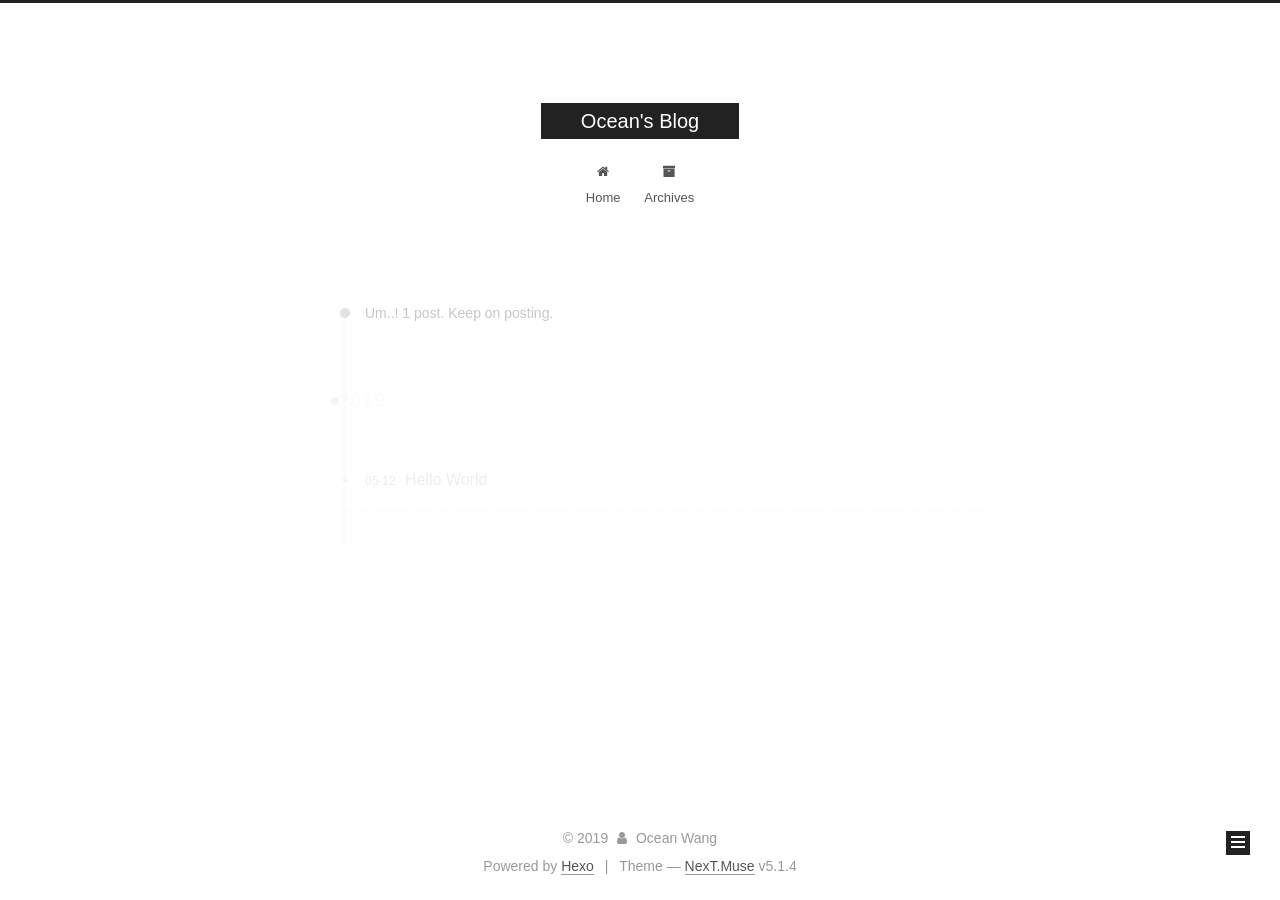
==== archives/index.html @ fd85ed71 "Site updated: 2019-05-12 21:31:26" ====
<!DOCTYPE html>



  


<html class="theme-next muse use-motion" lang>
<head><meta name="generator" content="Hexo 3.8.0">
  <meta charset="UTF-8">
<meta http-equiv="X-UA-Compatible" content="IE=edge">
<meta name="viewport" content="width=device-width, initial-scale=1, maximum-scale=1">
<meta name="theme-color" content="#222">









<meta http-equiv="Cache-Control" content="no-transform">
<meta http-equiv="Cache-Control" content="no-siteapp">
















  
  
  <link href="/lib/fancybox/source/jquery.fancybox.css?v=2.1.5" rel="stylesheet" type="text/css">







<link href="/lib/font-awesome/css/font-awesome.min.css?v=4.6.2" rel="stylesheet" type="text/css">

<link href="/css/main.css?v=5.1.4" rel="stylesheet" type="text/css">


  <link rel="apple-touch-icon" sizes="180x180" href="/images/apple-touch-icon-next.png?v=5.1.4">


  <link rel="icon" type="image/png" sizes="32x32" href="/images/favicon-32x32-next.png?v=5.1.4">


  <link rel="icon" type="image/png" sizes="16x16" href="/images/favicon-16x16-next.png?v=5.1.4">


  <link rel="mask-icon" href="/images/logo.svg?v=5.1.4" color="#222">





  <meta name="keywords" content="Hexo, NexT">










<meta property="og:type" content="website">
<meta property="og:title" content="Ocean&#39;s Blog">
<meta property="og:url" content="http://yoursite.com/archives/index.html">
<meta property="og:site_name" content="Ocean&#39;s Blog">
<meta property="og:locale" content="default">
<meta name="twitter:card" content="summary">
<meta name="twitter:title" content="Ocean&#39;s Blog">



<script type="text/javascript" id="hexo.configurations">
  var NexT = window.NexT || {};
  var CONFIG = {
    root: '/',
    scheme: 'Muse',
    version: '5.1.4',
    sidebar: {"position":"left","display":"post","offset":12,"b2t":false,"scrollpercent":false,"onmobile":false},
    fancybox: true,
    tabs: true,
    motion: {"enable":true,"async":false,"transition":{"post_block":"fadeIn","post_header":"slideDownIn","post_body":"slideDownIn","coll_header":"slideLeftIn","sidebar":"slideUpIn"}},
    duoshuo: {
      userId: '0',
      author: 'Author'
    },
    algolia: {
      applicationID: '',
      apiKey: '',
      indexName: '',
      hits: {"per_page":10},
      labels: {"input_placeholder":"Search for Posts","hits_empty":"We didn't find any results for the search: ${query}","hits_stats":"${hits} results found in ${time} ms"}
    }
  };
</script>



  <link rel="canonical" href="http://yoursite.com/archives/">





  <title>Archive | Ocean's Blog</title>
  








</head>

<body itemscope itemtype="http://schema.org/WebPage" lang="default">

  
  
    
  

  <div class="container sidebar-position-left page-archive">
    <div class="headband"></div>

    <header id="header" class="header" itemscope itemtype="http://schema.org/WPHeader">
      <div class="header-inner"><div class="site-brand-wrapper">
  <div class="site-meta ">
    

    <div class="custom-logo-site-title">
      <a href="/" class="brand" rel="start">
        <span class="logo-line-before"><i></i></span>
        <span class="site-title">Ocean's Blog</span>
        <span class="logo-line-after"><i></i></span>
      </a>
    </div>
      
        <p class="site-subtitle"></p>
      
  </div>

  <div class="site-nav-toggle">
    <button>
      <span class="btn-bar"></span>
      <span class="btn-bar"></span>
      <span class="btn-bar"></span>
    </button>
  </div>
</div>

<nav class="site-nav">
  

  
    <ul id="menu" class="menu">
      
        
        <li class="menu-item menu-item-home">
          <a href="/" rel="section">
            
              <i class="menu-item-icon fa fa-fw fa-home"></i> <br>
            
            Home
          </a>
        </li>
      
        
        <li class="menu-item menu-item-archives">
          <a href="/archives/" rel="section">
            
              <i class="menu-item-icon fa fa-fw fa-archive"></i> <br>
            
            Archives
          </a>
        </li>
      

      
    </ul>
  

  
</nav>



 </div>
    </header>

    <main id="main" class="main">
      <div class="main-inner">
        <div class="content-wrap">
          <div id="content" class="content">
            

  
  
  
  <div class="post-block archive">
    <div id="posts" class="posts-collapse">
      <span class="archive-move-on"></span>

      <span class="archive-page-counter">
        
        
        
          
        
        Um..! 1 post. Keep on posting.
      </span>

      

        
        
        

        
          
          <div class="collection-title">
            <h1 class="archive-year" id="archive-year-2019">2019</h1>
          </div>
        
        

        

  <article class="post post-type-normal" itemscope itemtype="http://schema.org/Article">
    <header class="post-header">

      <h2 class="post-title">
        
            <a class="post-title-link" href="/2019/05/12/hello-world/" itemprop="url">
              
                <span itemprop="name">Hello World</span>
              
            </a>
        
      </h2>

      <div class="post-meta">
        <time class="post-time" itemprop="dateCreated" datetime="2019-05-12T21:10:16+08:00" content="2019-05-12">
          05-12
        </time>
      </div>

    </header>
  </article>



      

    </div>
  </div>
  
  
  

  



          </div>
          


          

        </div>
        
          
  
  <div class="sidebar-toggle">
    <div class="sidebar-toggle-line-wrap">
      <span class="sidebar-toggle-line sidebar-toggle-line-first"></span>
      <span class="sidebar-toggle-line sidebar-toggle-line-middle"></span>
      <span class="sidebar-toggle-line sidebar-toggle-line-last"></span>
    </div>
  </div>

  <aside id="sidebar" class="sidebar">
    
    <div class="sidebar-inner">

      

      

      <section class="site-overview-wrap sidebar-panel sidebar-panel-active">
        <div class="site-overview">
          <div class="site-author motion-element" itemprop="author" itemscope itemtype="http://schema.org/Person">
            
              <p class="site-author-name" itemprop="name">Ocean Wang</p>
              <p class="site-description motion-element" itemprop="description"></p>
          </div>

          <nav class="site-state motion-element">

            
              <div class="site-state-item site-state-posts">
              
                <a href="/archives/">
              
                  <span class="site-state-item-count">1</span>
                  <span class="site-state-item-name">posts</span>
                </a>
              </div>
            

            

            

          </nav>

          

          

          
          

          
          

          

        </div>
      </section>

      

      

    </div>
  </aside>


        
      </div>
    </main>

    <footer id="footer" class="footer">
      <div class="footer-inner">
        <div class="copyright">&copy; <span itemprop="copyrightYear">2019</span>
  <span class="with-love">
    <i class="fa fa-user"></i>
  </span>
  <span class="author" itemprop="copyrightHolder">Ocean Wang</span>

  
</div>


  <div class="powered-by">Powered by <a class="theme-link" target="_blank" href="https://hexo.io">Hexo</a></div>



  <span class="post-meta-divider">|</span>



  <div class="theme-info">Theme &mdash; <a class="theme-link" target="_blank" href="https://github.com/iissnan/hexo-theme-next">NexT.Muse</a> v5.1.4</div>




        







        
      </div>
    </footer>

    
      <div class="back-to-top">
        <i class="fa fa-arrow-up"></i>
        
      </div>
    

    

  </div>

  

<script type="text/javascript">
  if (Object.prototype.toString.call(window.Promise) !== '[object Function]') {
    window.Promise = null;
  }
</script>









  












  
  
    <script type="text/javascript" src="/lib/jquery/index.js?v=2.1.3"></script>
  

  
  
    <script type="text/javascript" src="/lib/fastclick/lib/fastclick.min.js?v=1.0.6"></script>
  

  
  
    <script type="text/javascript" src="/lib/jquery_lazyload/jquery.lazyload.js?v=1.9.7"></script>
  

  
  
    <script type="text/javascript" src="/lib/velocity/velocity.min.js?v=1.2.1"></script>
  

  
  
    <script type="text/javascript" src="/lib/velocity/velocity.ui.min.js?v=1.2.1"></script>
  

  
  
    <script type="text/javascript" src="/lib/fancybox/source/jquery.fancybox.pack.js?v=2.1.5"></script>
  


  


  <script type="text/javascript" src="/js/src/utils.js?v=5.1.4"></script>

  <script type="text/javascript" src="/js/src/motion.js?v=5.1.4"></script>



  
  

  

  


  <script type="text/javascript" src="/js/src/bootstrap.js?v=5.1.4"></script>



  


  




	





  





  












  





  

  

  

  
  

  

  

  

</body>
</html>
---- css/main.css ----
/* normalize.css v3.0.2 | MIT License | git.io/normalize */
html {
  font-family: sans-serif; /* 1 */
  -ms-text-size-adjust: 100%; /* 2 */
  -webkit-text-size-adjust: 100%; /* 2 */
}
body {
  margin: 0;
}
article,
aside,
details,
figcaption,
figure,
footer,
header,
hgroup,
main,
menu,
nav,
section,
summary {
  display: block;
}
audio,
canvas,
progress,
video {
  display: inline-block; /* 1 */
  vertical-align: baseline; /* 2 */
}
audio:not([controls]) {
  display: none;
  height: 0;
}
[hidden],
template {
  display: none;
}
a {
  background-color: transparent;
}
a:active,
a:hover {
  outline: 0;
}
abbr[title] {
  border-bottom: 1px dotted;
}
b,
strong {
  font-weight: bold;
}
dfn {
  font-style: italic;
}
h1 {
  font-size: 2em;
  margin: 0.67em 0;
}
mark {
  background: #ff0;
  color: #000;
}
small {
  font-size: 80%;
}
sub,
sup {
  font-size: 75%;
  line-height: 0;
  position: relative;
  vertical-align: baseline;
}
sup {
  top: -0.5em;
}
sub {
  bottom: -0.25em;
}
img {
  border: 0;
}
svg:not(:root) {
  overflow: hidden;
}
figure {
  margin: 1em 40px;
}
hr {
  -moz-box-sizing: content-box;
  box-sizing: content-box;
  height: 0;
}
pre {
  overflow: auto;
}
code,
kbd,
pre,
samp {
  font-family: monospace, monospace;
  font-size: 1em;
}
button,
input,
optgroup,
select,
textarea {
  color: inherit; /* 1 */
  font: inherit; /* 2 */
  margin: 0; /* 3 */
}
button {
  overflow: visible;
}
button,
select {
  text-transform: none;
}
button,
html input[type="button"],
input[type="reset"],
input[type="submit"] {
  -webkit-appearance: button; /* 2 */
  cursor: pointer; /* 3 */
}
button[disabled],
html input[disabled] {
  cursor: default;
}
button::-moz-focus-inner,
input::-moz-focus-inner {
  border: 0;
  padding: 0;
}
input {
  line-height: normal;
}
input[type="checkbox"],
input[type="radio"] {
  box-sizing: border-box; /* 1 */
  padding: 0; /* 2 */
}
input[type="number"]::-webkit-inner-spin-button,
input[type="number"]::-webkit-outer-spin-button {
  height: auto;
}
input[type="search"] {
  -webkit-appearance: textfield; /* 1 */
  -moz-box-sizing: content-box;
  -webkit-box-sizing: content-box; /* 2 */
  box-sizing: content-box;
}
input[type="search"]::-webkit-search-cancel-button,
input[type="search"]::-webkit-search-decoration {
  -webkit-appearance: none;
}
fieldset {
  border: 1px solid #c0c0c0;
  margin: 0 2px;
  padding: 0.35em 0.625em 0.75em;
}
legend {
  border: 0; /* 1 */
  padding: 0; /* 2 */
}
textarea {
  overflow: auto;
}
optgroup {
  font-weight: bold;
}
table {
  border-collapse: collapse;
  border-spacing: 0;
}
td,
th {
  padding: 0;
}
::selection {
  background: #262a30;
  color: #fff;
}
body {
  position: relative;
  font-family: 'Lato', "PingFang SC", "Microsoft YaHei", sans-serif;
  font-size: 14px;
  line-height: 2;
  color: #555;
  background: #fff;
}
@media (max-width: 767px) {
  body {
    padding-right: 0 !important;
  }
}
@media (min-width: 768px) and (max-width: 991px) {
  body {
    padding-right: 0 !important;
  }
}
@media (min-width: 1600px) {
  body {
    font-size: 16px;
  }
}
h1,
h2,
h3,
h4,
h5,
h6 {
  margin: 0;
  padding: 0;
  font-weight: bold;
  line-height: 1.5;
  font-family: 'Lato', "PingFang SC", "Microsoft YaHei", sans-serif;
}
h2,
h3,
h4,
h5,
h6 {
  margin: 20px 0 15px;
}
h1 {
  font-size: 22px;
}
@media (max-width: 767px) {
  h1 {
    font-size: 18px;
  }
}
h2 {
  font-size: 20px;
}
@media (max-width: 767px) {
  h2 {
    font-size: 16px;
  }
}
h3 {
  font-size: 18px;
}
@media (max-width: 767px) {
  h3 {
    font-size: 14px;
  }
}
h4 {
  font-size: 16px;
}
@media (max-width: 767px) {
  h4 {
    font-size: 12px;
  }
}
h5 {
  font-size: 14px;
}
@media (max-width: 767px) {
  h5 {
    font-size: 10px;
  }
}
h6 {
  font-size: 12px;
}
@media (max-width: 767px) {
  h6 {
    font-size: 8px;
  }
}
p {
  margin: 0 0 20px 0;
}
a {
  color: #555;
  text-decoration: none;
  outline: none;
  border-bottom: 1px solid #999;
  word-wrap: break-word;
}
a:hover {
  color: #222;
  border-bottom-color: #222;
}
blockquote {
  margin: 0;
  padding: 0;
}
img {
  display: block;
  margin: auto;
  max-width: 100%;
  height: auto;
}
hr {
  margin: 40px 0;
  height: 3px;
  border: none;
  background-color: #ddd;
  background-image: repeating-linear-gradient(-45deg, #fff, #fff 4px, transparent 4px, transparent 8px);
}
blockquote {
  padding: 0 15px;
  color: #666;
  border-left: 4px solid #ddd;
}
blockquote cite::before {
  content: "-";
  padding: 0 5px;
}
dt {
  font-weight: 700;
}
dd {
  margin: 0;
  padding: 0;
}
kbd {
  border: 1px solid #ccc;
  border-radius: 0.2em;
  box-shadow: 0.1em 0.1em 0.2em rgba(0,0,0,0.1);
  background-color: #f9f9f9;
  font-family: inherit;
  background-image: -webkit-linear-gradient(top, #eee, #fff, #eee);
  padding: 0.1em 0.3em;
  white-space: nowrap;
}
.text-left {
  text-align: left;
}
.text-center {
  text-align: center;
}
.text-right {
  text-align: right;
}
.text-justify {
  text-align: justify;
}
.text-nowrap {
  white-space: nowrap;
}
.text-lowercase {
  text-transform: lowercase;
}
.text-uppercase {
  text-transform: uppercase;
}
.text-capitalize {
  text-transform: capitalize;
}
.center-block {
  display: block;
  margin-left: auto;
  margin-right: auto;
}
.clearfix:before,
.clearfix:after {
  content: " ";
  display: table;
}
.clearfix:after {
  clear: both;
}
.pullquote {
  width: 45%;
}
.pullquote.left {
  float: left;
  margin-left: 5px;
  margin-right: 10px;
}
.pullquote.right {
  float: right;
  margin-left: 10px;
  margin-right: 5px;
}
.affix.affix.affix {
  position: fixed;
}
.translation {
  margin-top: -20px;
  font-size: 14px;
  color: #999;
}
.scrollbar-measure {
  width: 100px;
  height: 100px;
  overflow: scroll;
  position: absolute;
  top: -9999px;
}
.use-motion .motion-element {
  opacity: 0;
}
table {
  margin: 20px 0;
  width: 100%;
  border-collapse: collapse;
  border-spacing: 0;
  border: 1px solid #ddd;
  font-size: 14px;
  table-layout: fixed;
  word-wrap: break-all;
}
table>tbody>tr:nth-of-type(odd) {
  background-color: #f9f9f9;
}
table>tbody>tr:hover {
  background-color: #f5f5f5;
}
caption,
th,
td {
  padding: 8px;
  text-align: left;
  vertical-align: middle;
  font-weight: normal;
}
th,
td {
  border-bottom: 3px solid #ddd;
  border-right: 1px solid #eee;
}
th {
  padding-bottom: 10px;
  font-weight: 700;
}
td {
  border-bottom-width: 1px;
}
html,
body {
  height: 100%;
}
.container {
  position: relative;
  min-height: 100%;
}
.header-inner {
  margin: 0 auto;
  padding: 100px 0 70px;
  width: 700px;
}
@media (min-width: 1600px) {
  .container .header-inner {
    width: 900px;
  }
}
.main {
  padding-bottom: 150px;
}
.main-inner {
  margin: 0 auto;
  width: 700px;
}
@media (min-width: 1600px) {
  .container .main-inner {
    width: 900px;
  }
}
.footer {
  position: absolute;
  left: 0;
  bottom: 0;
  width: 100%;
  min-height: 50px;
}
.footer-inner {
  box-sizing: border-box;
  margin: 20px auto;
  width: 700px;
}
@media (min-width: 1600px) {
  .container .footer-inner {
    width: 900px;
  }
}
pre,
.highlight {
  overflow: auto;
  margin: 20px 0;
  padding: 0;
  font-size: 13px;
  color: #4d4d4c;
  background: #f7f7f7;
  line-height: 1.6;
}
pre,
code {
  font-family: consolas, Menlo, "PingFang SC", "Microsoft YaHei", monospace;
}
code {
  padding: 2px 4px;
  word-wrap: break-word;
  color: #555;
  background: #eee;
  border-radius: 3px;
  font-size: 13px;
}
pre {
  padding: 10px;
}
pre code {
  padding: 0;
  color: #4d4d4c;
  background: none;
  text-shadow: none;
}
.highlight {
  border-radius: 1px;
}
.highlight pre {
  border: none;
  margin: 0;
  padding: 10px 0;
}
.highlight table {
  margin: 0;
  width: auto;
  border: none;
}
.highlight td {
  border: none;
  padding: 0;
}
.highlight figcaption {
  font-size: 1em;
  color: #4d4d4c;
  line-height: 1em;
  margin-bottom: 1em;
}
.highlight figcaption:before,
.highlight figcaption:after {
  content: " ";
  display: table;
}
.highlight figcaption:after {
  clear: both;
}
.highlight figcaption a {
  float: right;
  color: #4d4d4c;
}
.highlight figcaption a:hover {
  border-bottom-color: #4d4d4c;
}
.highlight .gutter pre {
  padding-left: 10px;
  padding-right: 10px;
  color: #869194;
  text-align: right;
  background-color: #eff2f3;
}
.highlight .code pre {
  width: 100%;
  padding-left: 10px;
  padding-right: 10px;
  background-color: #f7f7f7;
}
.highlight .line {
  height: 20px;
}
.gutter {
  -webkit-user-select: none;
  -moz-user-select: none;
  -ms-user-select: none;
  user-select: none;
}
.gist table {
  width: auto;
}
.gist table td {
  border: none;
}
pre .deletion {
  background: #fdd;
}
pre .addition {
  background: #dfd;
}
pre .meta {
  color: #8959a8;
}
pre .comment {
  color: #8e908c;
}
pre .variable,
pre .attribute,
pre .tag,
pre .regexp,
pre .ruby .constant,
pre .xml .tag .title,
pre .xml .pi,
pre .xml .doctype,
pre .html .doctype,
pre .css .id,
pre .css .class,
pre .css .pseudo {
  color: #c82829;
}
pre .number,
pre .preprocessor,
pre .built_in,
pre .literal,
pre .params,
pre .constant,
pre .command {
  color: #f5871f;
}
pre .ruby .class .title,
pre .css .rules .attribute,
pre .string,
pre .value,
pre .inheritance,
pre .header,
pre .ruby .symbol,
pre .xml .cdata,
pre .special,
pre .number,
pre .formula {
  color: #718c00;
}
pre .title,
pre .css .hexcolor {
  color: #3e999f;
}
pre .function,
pre .python .decorator,
pre .python .title,
pre .ruby .function .title,
pre .ruby .title .keyword,
pre .perl .sub,
pre .javascript .title,
pre .coffeescript .title {
  color: #4271ae;
}
pre .keyword,
pre .javascript .function {
  color: #8959a8;
}
.full-image.full-image.full-image.full-image {
  border: none;
  max-width: 100%;
  width: auto;
  margin: 20px auto 25px;
}
@media (min-width: 992px) {
  .full-image.full-image.full-image.full-image {
    max-width: none;
    width: 110%;
    margin: 25px -5%;
  }
}
.blockquote-center,
.page-home .post-type-quote blockquote,
.page-post-detail .post-type-quote blockquote {
  position: relative;
  margin: 40px 0;
  padding: 0;
  border-left: none;
  text-align: center;
}
.blockquote-center::before,
.page-home .post-type-quote blockquote::before,
.page-post-detail .post-type-quote blockquote::before,
.blockquote-center::after,
.page-home .post-type-quote blockquote::after,
.page-post-detail .post-type-quote blockquote::after {
  position: absolute;
  content: ' ';
  display: block;
  width: 100%;
  height: 24px;
  opacity: 0.2;
  background-repeat: no-repeat;
  background-position: 0 -6px;
  background-size: 22px 22px;
}
.blockquote-center::before,
.page-home .post-type-quote blockquote::before,
.page-post-detail .post-type-quote blockquote::before {
  top: -20px;
  background-image: url("../images/quote-l.svg");
  border-top: 1px solid #ccc;
}
.blockquote-center::after,
.page-home .post-type-quote blockquote::after,
.page-post-detail .post-type-quote blockquote::after {
  bottom: -20px;
  background-image: url("../images/quote-r.svg");
  border-bottom: 1px solid #ccc;
  background-position: 100% 8px;
}
.blockquote-center p,
.page-home .post-type-quote blockquote p,
.page-post-detail .post-type-quote blockquote p,
.blockquote-center div,
.page-home .post-type-quote blockquote div,
.page-post-detail .post-type-quote blockquote div {
  text-align: center;
}
.post .post-body .group-picture img {
  box-sizing: border-box;
  padding: 0 3px;
  border: none;
}
.post .group-picture-row {
  overflow: hidden;
  margin-top: 6px;
}
.post .group-picture-row:first-child {
  margin-top: 0;
}
.post .group-picture-column {
  float: left;
}
.page-post-detail .post-body .group-picture-column {
  float: none;
  margin-top: 10px;
  width: auto !important;
}
.page-post-detail .post-body .group-picture-column img {
  margin: 0 auto;
}
.page-archive .group-picture-container {
  overflow: hidden;
}
.page-archive .group-picture-row {
  float: left;
}
.page-archive .group-picture-row:first-child {
  margin-top: 6px;
}
.page-archive .group-picture-column {
  max-width: 150px;
  max-height: 150px;
}
.post-body .note {
  position: relative;
  padding: 15px;
  margin-bottom: 20px;
  border: 1px solid #eee;
  border-left-width: 5px;
  border-radius: 3px;
}
.post-body .note h2,
.post-body .note h3,
.post-body .note h4,
.post-body .note h5,
.post-body .note h6 {
  margin-top: 0;
  margin-bottom: 0;
  border-bottom: initial;
  padding-top: 0 !important;
}
.post-body .note p:first-child,
.post-body .note ul:first-child,
.post-body .note ol:first-child,
.post-body .note table:first-child,
.post-body .note pre:first-child,
.post-body .note blockquote:first-child {
  margin-top: 0;
}
.post-body .note p:last-child,
.post-body .note ul:last-child,
.post-body .note ol:last-child,
.post-body .note table:last-child,
.post-body .note pre:last-child,
.post-body .note blockquote:last-child {
  margin-bottom: 0;
}
.post-body .note.default {
  border-left-color: #777;
}
.post-body .note.default h2,
.post-body .note.default h3,
.post-body .note.default h4,
.post-body .note.default h5,
.post-body .note.default h6 {
  color: #777;
}
.post-body .note.primary {
  border-left-color: #6f42c1;
}
.post-body .note.primary h2,
.post-body .note.primary h3,
.post-body .note.primary h4,
.post-body .note.primary h5,
.post-body .note.primary h6 {
  color: #6f42c1;
}
.post-body .note.info {
  border-left-color: #428bca;
}
.post-body .note.info h2,
.post-body .note.info h3,
.post-body .note.info h4,
.post-body .note.info h5,
.post-body .note.info h6 {
  color: #428bca;
}
.post-body .note.success {
  border-left-color: #5cb85c;
}
.post-body .note.success h2,
.post-body .note.success h3,
.post-body .note.success h4,
.post-body .note.success h5,
.post-body .note.success h6 {
  color: #5cb85c;
}
.post-body .note.warning {
  border-left-color: #f0ad4e;
}
.post-body .note.warning h2,
.post-body .note.warning h3,
.post-body .note.warning h4,
.post-body .note.warning h5,
.post-body .note.warning h6 {
  color: #f0ad4e;
}
.post-body .note.danger {
  border-left-color: #d9534f;
}
.post-body .note.danger h2,
.post-body .note.danger h3,
.post-body .note.danger h4,
.post-body .note.danger h5,
.post-body .note.danger h6 {
  color: #d9534f;
}
.post-body .label {
  display: inline;
  padding: 0 2px;
  white-space: nowrap;
}
.post-body .label.default {
  background-color: #f0f0f0;
}
.post-body .label.primary {
  background-color: #efe6f7;
}
.post-body .label.info {
  background-color: #e5f2f8;
}
.post-body .label.success {
  background-color: #e7f4e9;
}
.post-body .label.warning {
  background-color: #fcf6e1;
}
.post-body .label.danger {
  background-color: #fae8eb;
}
.post-body .tabs {
  position: relative;
  display: block;
  margin-bottom: 20px;
  padding-top: 10px;
}
.post-body .tabs ul.nav-tabs {
  margin: 0;
  padding: 0;
  display: flex;
  margin-bottom: -1px;
}
@media (max-width: 413px) {
  .post-body .tabs ul.nav-tabs {
    display: block;
    margin-bottom: 5px;
  }
}
.post-body .tabs ul.nav-tabs li.tab {
  list-style-type: none !important;
  margin: 0 0.25em 0 0;
  border-top: 3px solid transparent;
  border-left: 1px solid transparent;
  border-right: 1px solid transparent;
}
@media (max-width: 413px) {
  .post-body .tabs ul.nav-tabs li.tab {
    margin: initial;
    border-top: 1px solid transparent;
    border-left: 3px solid transparent;
    border-right: 1px solid transparent;
    border-bottom: 1px solid transparent;
  }
}
.post-body .tabs ul.nav-tabs li.tab a {
  outline: 0;
  border-bottom: initial;
  display: block;
  line-height: 1.8em;
  padding: 0.25em 0.75em;
  transition-duration: 0.2s;
  transition-timing-function: ease-out;
  transition-delay: 0s;
}
.post-body .tabs ul.nav-tabs li.tab a i {
  width: 1.285714285714286em;
}
.post-body .tabs ul.nav-tabs li.tab.active {
  border-top: 3px solid #fc6423;
  border-left: 1px solid #ddd;
  border-right: 1px solid #ddd;
  background-color: #fff;
}
@media (max-width: 413px) {
  .post-body .tabs ul.nav-tabs li.tab.active {
    border-top: 1px solid #ddd;
    border-left: 3px solid #fc6423;
    border-right: 1px solid #ddd;
    border-bottom: 1px solid #ddd;
  }
}
.post-body .tabs ul.nav-tabs li.tab.active a {
  cursor: default;
  color: #555;
}
.post-body .tabs .tab-content {
  background-color: #fff;
}
.post-body .tabs .tab-content .tab-pane {
  border: 1px solid #ddd;
  padding: 20px 20px 0 20px;
}
.post-body .tabs .tab-content .tab-pane:not(.active) {
  display: none !important;
}
.post-body .tabs .tab-content .tab-pane.active {
  display: block !important;
}
.btn {
  display: inline-block;
  padding: 0 20px;
  font-size: 14px;
  color: #fff;
  background: #222;
  border: 2px solid #222;
  text-decoration: none;
  border-radius: 0;
  transition-property: background-color;
  transition-duration: 0.2s;
  transition-timing-function: ease-in-out;
  transition-delay: 0s;
  line-height: 2;
}
.btn:hover {
  border-color: #222;
  color: #222;
  background: #fff;
}
.btn +.btn {
  margin: 0 0 8px 8px;
}
.btn .fa-fw {
  width: 1.285714285714286em;
  text-align: left;
}
.btn-bar {
  display: block;
  width: 22px;
  height: 2px;
  background: #555;
  border-radius: 1px;
}
.btn-bar+.btn-bar {
  margin-top: 4px;
}
.pagination {
  margin: 120px 0 40px;
  text-align: center;
  border-top: 1px solid #eee;
}
.page-number-basic,
.pagination .prev,
.pagination .next,
.pagination .page-number,
.pagination .space {
  display: inline-block;
  position: relative;
  top: -1px;
  margin: 0 10px;
  padding: 0 11px;
}
@media (max-width: 767px) {
  .page-number-basic,
  .pagination .prev,
  .pagination .next,
  .pagination .page-number,
  .pagination .space {
    margin: 0 5px;
  }
}
.pagination .prev,
.pagination .next,
.pagination .page-number {
  border-bottom: 0;
  border-top: 1px solid #eee;
  transition-property: border-color;
  transition-duration: 0.2s;
  transition-timing-function: ease-in-out;
  transition-delay: 0s;
}
.pagination .prev:hover,
.pagination .next:hover,
.pagination .page-number:hover {
  border-top-color: #222;
}
.pagination .space {
  padding: 0;
  margin: 0;
}
.pagination .prev {
  margin-left: 0;
}
.pagination .next {
  margin-right: 0;
}
.pagination .page-number.current {
  color: #fff;
  background: #ccc;
  border-top-color: #ccc;
}
@media (max-width: 767px) {
  .pagination {
    border-top: none;
  }
  .pagination .prev,
  .pagination .next,
  .pagination .page-number {
    margin-bottom: 10px;
    border-top: 0;
    border-bottom: 1px solid #eee;
    padding: 0 10px;
  }
  .pagination .prev:hover,
  .pagination .next:hover,
  .pagination .page-number:hover {
    border-bottom-color: #222;
  }
}
.comments {
  margin: 60px 20px 0;
}
.tag-cloud {
  text-align: center;
}
.tag-cloud a {
  display: inline-block;
  margin: 10px;
}
.back-to-top {
  box-sizing: border-box;
  position: fixed;
  bottom: -100px;
  right: 30px;
  z-index: 1050;
  padding: 0 6px;
  width: 24px;
  background: #222;
  font-size: 12px;
  opacity: 1;
  color: #fff;
  cursor: pointer;
  text-align: center;
  -webkit-transform: translateZ(0);
  transition-property: bottom;
  transition-duration: 0.2s;
  transition-timing-function: ease-in-out;
  transition-delay: 0s;
}
@media (min-width: 768px) and (max-width: 991px) {
  .back-to-top {
    display: none !important;
  }
}
@media (max-width: 767px) {
  .back-to-top {
    display: none !important;
  }
}
.back-to-top.back-to-top-on {
  bottom: 19px;
}
.header {
  background: transparent;
}
.header-inner {
  position: relative;
}
.headband {
  height: 3px;
  background: #222;
}
.site-meta {
  margin: 0;
  text-align: center;
}
@media (max-width: 767px) {
  .site-meta {
    text-align: center;
  }
}
.brand {
  position: relative;
  display: inline-block;
  padding: 0 40px;
  color: #fff;
  background: #222;
  border-bottom: none;
}
.brand:hover {
  color: #fff;
}
.logo {
  display: inline-block;
  margin-right: 5px;
  line-height: 36px;
  vertical-align: top;
}
.site-title {
  display: inline-block;
  vertical-align: top;
  line-height: 36px;
  font-size: 20px;
  font-weight: normal;
  font-family: 'Lato', "PingFang SC", "Microsoft YaHei", sans-serif;
}
.site-subtitle {
  margin-top: 10px;
  font-size: 13px;
  color: #999;
}
.use-motion .brand {
  opacity: 0;
}
.use-motion .logo,
.use-motion .site-title,
.use-motion .site-subtitle {
  opacity: 0;
  position: relative;
  top: -10px;
}
.site-nav-toggle {
  display: none;
  position: absolute;
  top: 10px;
  left: 10px;
}
@media (max-width: 767px) {
  .site-nav-toggle {
    display: block;
  }
}
.site-nav-toggle button {
  margin-top: 2px;
  padding: 9px 10px;
  background: transparent;
  border: none;
}
@media (max-width: 767px) {
  .site-nav {
    display: none;
    margin: 0 -10px;
    padding: 0 10px;
    clear: both;
    border-top: 1px solid #ddd;
  }
}
@media (min-width: 768px) and (max-width: 991px) {
  .site-nav {
    display: block !important;
  }
}
@media (min-width: 992px) {
  .site-nav {
    display: block !important;
  }
}
.menu {
  margin-top: 20px;
  padding-left: 0;
  text-align: center;
}
.menu .menu-item {
  display: inline-block;
  margin: 0 10px;
  list-style: none;
}
@media screen and (max-width: 767px) {
  .menu .menu-item {
    margin-top: 10px;
  }
}
.menu .menu-item a {
  display: block;
  font-size: 13px;
  line-height: inherit;
  border-bottom: 1px solid transparent;
  transition-property: border-color;
  transition-duration: 0.2s;
  transition-timing-function: ease-in-out;
  transition-delay: 0s;
}
.menu .menu-item a:hover {
  border-bottom-color: #222;
}
.menu .menu-item .fa {
  margin-right: 5px;
}
.use-motion .menu-item {
  opacity: 0;
}
.post-body {
  font-family: 'Lato', "PingFang SC", "Microsoft YaHei", sans-serif;
}
@media (max-width: 767px) {
  .post-body {
    word-break: break-word;
  }
}
.post-body .fancybox img {
  display: block !important;
  margin: 0 auto;
  cursor: pointer;
  cursor: zoom-in;
  cursor: -webkit-zoom-in;
}
.post-body .image-caption,
.post-body .figure .caption {
  margin: -20px auto 15px;
  text-align: center;
  font-size: 14px;
  color: #999;
  font-weight: bold;
  line-height: 1;
}
.post-sticky-flag {
  display: inline-block;
  font-size: 16px;
  -ms-transform: rotate(30deg);
  -webkit-transform: rotate(30deg);
  -moz-transform: rotate(30deg);
  -ms-transform: rotate(30deg);
  -o-transform: rotate(30deg);
  transform: rotate(30deg);
}
.use-motion .post-block,
.use-motion .pagination,
.use-motion .comments {
  opacity: 0;
}
.use-motion .post-header {
  opacity: 0;
}
.use-motion .post-body {
  opacity: 0;
}
.use-motion .collection-title {
  opacity: 0;
}
.posts-expand {
  padding-top: 40px;
}
@media (max-width: 767px) {
  .posts-expand {
    margin: 0 20px;
  }
  .post-body pre .gutter pre {
    padding-right: 10px;
  }
  .post-body .highlight {
    margin-left: 0px;
    margin-right: 0px;
    padding: 0;
  }
  .post-body .highlight .gutter pre {
    padding-right: 10px;
  }
}
@media (min-width: 992px) {
  .posts-expand .post-body {
    text-align: justify;
  }
}
.posts-expand .post-body h2,
.posts-expand .post-body h3,
.posts-expand .post-body h4,
.posts-expand .post-body h5,
.posts-expand .post-body h6 {
  padding-top: 10px;
}
.posts-expand .post-body h2 .header-anchor,
.posts-expand .post-body h3 .header-anchor,
.posts-expand .post-body h4 .header-anchor,
.posts-expand .post-body h5 .header-anchor,
.posts-expand .post-body h6 .header-anchor {
  float: right;
  margin-left: 10px;
  color: #ccc;
  border-bottom-style: none;
  visibility: hidden;
}
.posts-expand .post-body h2 .header-anchor:hover,
.posts-expand .post-body h3 .header-anchor:hover,
.posts-expand .post-body h4 .header-anchor:hover,
.posts-expand .post-body h5 .header-anchor:hover,
.posts-expand .post-body h6 .header-anchor:hover {
  color: inherit;
}
.posts-expand .post-body h2:hover .header-anchor,
.posts-expand .post-body h3:hover .header-anchor,
.posts-expand .post-body h4:hover .header-anchor,
.posts-expand .post-body h5:hover .header-anchor,
.posts-expand .post-body h6:hover .header-anchor {
  visibility: visible;
}
.posts-expand .post-body ul li {
  list-style: circle;
}
.posts-expand .post-body img {
  box-sizing: border-box;
  margin: auto;
  padding: 3px;
  border: 1px solid #ddd;
}
.posts-expand .post-body .fancybox img {
  margin: 0 auto 25px;
}
@media (max-width: 767px) {
  .posts-collapse {
    margin: 0 20px;
  }
  .posts-collapse .post-title,
  .posts-collapse .post-meta {
    display: block;
    width: auto;
    text-align: left;
  }
}
.posts-collapse {
  position: relative;
  z-index: 1010;
  margin-left: 55px;
}
.posts-collapse::after {
  content: " ";
  position: absolute;
  top: 20px;
  left: 0;
  margin-left: -2px;
  width: 4px;
  height: 100%;
  background: #f5f5f5;
  z-index: -1;
}
@media (max-width: 767px) {
  .posts-collapse {
    margin: 0 20px;
  }
}
.posts-collapse .collection-title {
  position: relative;
  margin: 60px 0;
}
.posts-collapse .collection-title h1,
.posts-collapse .collection-title h2 {
  margin-left: 20px;
}
.posts-collapse .collection-title small {
  color: #bbb;
  margin-left: 5px;
}
.posts-collapse .collection-title::before {
  content: " ";
  position: absolute;
  left: 0;
  top: 50%;
  margin-left: -4px;
  margin-top: -4px;
  width: 8px;
  height: 8px;
  background: #bbb;
  border-radius: 50%;
}
.posts-collapse .post {
  margin: 30px 0;
}
.posts-collapse .post-header {
  position: relative;
  transition-duration: 0.2s;
  transition-timing-function: ease-in-out;
  transition-delay: 0s;
  transition-property: border;
  border-bottom: 1px dashed #ccc;
}
.posts-collapse .post-header::before {
  content: " ";
  position: absolute;
  left: 0;
  top: 12px;
  width: 6px;
  height: 6px;
  margin-left: -4px;
  background: #bbb;
  border-radius: 50%;
  border: 1px solid #fff;
  transition-duration: 0.2s;
  transition-timing-function: ease-in-out;
  transition-delay: 0s;
  transition-property: background;
}
.posts-collapse .post-header:hover {
  border-bottom-color: #666;
}
.posts-collapse .post-header:hover::before {
  background: #222;
}
.posts-collapse .post-meta {
  position: absolute;
  font-size: 12px;
  left: 20px;
  top: 5px;
}
.posts-collapse .post-comments-count {
  display: none;
}
.posts-collapse .post-title {
  margin-left: 60px;
  font-size: 16px;
  font-weight: normal;
  line-height: inherit;
}
.posts-collapse .post-title::after {
  margin-left: 3px;
  opacity: 0.6;
}
.posts-collapse .post-title a {
  color: #666;
  border-bottom: none;
}
.page-home .post-type-quote .post-header,
.page-post-detail .post-type-quote .post-header,
.page-home .post-type-quote .post-tags,
.page-post-detail .post-type-quote .post-tags {
  display: none;
}
.posts-expand .post-title {
  text-align: center;
  word-break: break-word;
  font-weight: 400;
}
.posts-expand .post-title-link {
  display: inline-block;
  position: relative;
  color: #555;
  border-bottom: none;
  line-height: 1.2;
  vertical-align: top;
}
.posts-expand .post-title-link::before {
  content: "";
  position: absolute;
  width: 100%;
  height: 2px;
  bottom: 0;
  left: 0;
  background-color: #000;
  visibility: hidden;
  -webkit-transform: scaleX(0);
  -moz-transform: scaleX(0);
  -ms-transform: scaleX(0);
  -o-transform: scaleX(0);
  transform: scaleX(0);
  transition-duration: 0.2s;
  transition-timing-function: ease-in-out;
  transition-delay: 0s;
}
.posts-expand .post-title-link:hover::before {
  visibility: visible;
  -webkit-transform: scaleX(1);
  -moz-transform: scaleX(1);
  -ms-transform: scaleX(1);
  -o-transform: scaleX(1);
  transform: scaleX(1);
}
.posts-expand .post-title-link .fa {
  font-size: 16px;
}
.posts-expand .post-meta {
  margin: 3px 0 60px 0;
  color: #999;
  font-family: 'Lato', "PingFang SC", "Microsoft YaHei", sans-serif;
  font-size: 12px;
  text-align: center;
}
.posts-expand .post-meta .post-category-list {
  display: inline-block;
  margin: 0;
  padding: 3px;
}
.posts-expand .post-meta .post-category-list-link {
  color: #999;
}
.posts-expand .post-meta .post-description {
  font-size: 14px;
  margin-top: 2px;
}
.post-meta-divider {
  margin: 0 0.5em;
}
.post-meta-item-icon {
  margin-right: 3px;
}
@media (min-width: 768px) and (max-width: 991px) {
  .post-meta-item-icon {
    display: inline-block;
  }
}
@media (max-width: 767px) {
  .post-meta-item-icon {
    display: inline-block;
  }
}
@media (min-width: 768px) and (max-width: 991px) {
  .post-meta-item-text {
    display: none;
  }
}
@media (max-width: 767px) {
  .post-meta-item-text {
    display: none;
  }
}
@media (max-width: 767px) {
  .posts-expand .post-comments-count {
    display: none;
  }
}
.post-button {
  margin-top: 40px;
}
.posts-expand .post-tags {
  margin-top: 40px;
  text-align: center;
}
.posts-expand .post-tags a {
  display: inline-block;
  margin-right: 10px;
  font-size: 13px;
}
.post-nav {
  display: table;
  margin-top: 15px;
  width: 100%;
  border-top: 1px solid #eee;
}
.post-nav-divider {
  display: table-cell;
  width: 10%;
}
.post-nav-item {
  display: table-cell;
  padding: 10px 0 0 0;
  width: 45%;
  vertical-align: top;
}
.post-nav-item a {
  position: relative;
  display: block;
  line-height: 25px;
  font-size: 14px;
  color: #555;
  border-bottom: none;
}
.post-nav-item a:hover {
  color: #222;
  border-bottom: none;
}
.post-nav-item a:active {
  top: 2px;
}
.post-nav-item .fa {
  position: absolute;
  top: 8px;
  left: 0;
  font-size: 12px;
}
.post-nav-next a {
  padding-left: 15px;
}
.post-nav-prev {
  text-align: right;
}
.post-nav-prev a {
  padding-right: 15px;
}
.post-nav-prev .fa {
  right: 0;
  left: auto;
}
.posts-expand .post-eof {
  display: block;
  margin: 80px auto 60px;
  width: 8%;
  height: 1px;
  background: #ccc;
  text-align: center;
}
.post:last-child .post-eof.post-eof.post-eof {
  display: none;
}
.post-gallery {
  display: table;
  table-layout: fixed;
  width: 100%;
  border-collapse: separate;
}
.post-gallery-row {
  display: table-row;
}
.post-gallery .post-gallery-img {
  display: table-cell;
  text-align: center;
  vertical-align: middle;
  border: none;
}
.post-gallery .post-gallery-img img {
  max-width: 100%;
  max-height: 100%;
  border: none;
}
.fancybox-close,
.fancybox-close:hover {
  border: none;
}
.rtl.post-body p,
.rtl.post-body a,
.rtl.post-body h1,
.rtl.post-body h2,
.rtl.post-body h3,
.rtl.post-body h4,
.rtl.post-body h5,
.rtl.post-body h6,
.rtl.post-body li,
.rtl.post-body ul,
.rtl.post-body ol {
  direction: rtl;
  font-family: UKIJ Ekran;
}
.rtl.post-title {
  font-family: UKIJ Ekran;
}
.sidebar {
  position: fixed;
  right: 0;
  top: 0;
  bottom: 0;
  width: 0;
  z-index: 1040;
  box-shadow: inset 0 2px 6px #000;
  background: #222;
  -webkit-transform: translateZ(0);
}
.sidebar a {
  color: #999;
  border-bottom-color: #555;
}
.sidebar a:hover {
  color: #eee;
}
@media (min-width: 768px) and (max-width: 991px) {
  .sidebar {
    display: none !important;
  }
}
@media (max-width: 767px) {
  .sidebar {
    display: none !important;
  }
}
.sidebar-inner {
  position: relative;
  padding: 20px 10px;
  color: #999;
  text-align: center;
}
.site-overview-wrap {
  overflow: hidden;
}
.site-overview {
  overflow-y: auto;
  overflow-x: hidden;
}
.sidebar-toggle {
  position: fixed;
  right: 30px;
  bottom: 45px;
  width: 14px;
  height: 14px;
  padding: 5px;
  background: #222;
  line-height: 0;
  z-index: 1050;
  cursor: pointer;
  -webkit-transform: translateZ(0);
}
@media (min-width: 768px) and (max-width: 991px) {
  .sidebar-toggle {
    display: none !important;
  }
}
@media (max-width: 767px) {
  .sidebar-toggle {
    display: none !important;
  }
}
.sidebar-toggle-line {
  position: relative;
  display: inline-block;
  vertical-align: top;
  height: 2px;
  width: 100%;
  background: #fff;
  margin-top: 3px;
}
.sidebar-toggle-line:first-child {
  margin-top: 0;
}
.site-author-image {
  display: block;
  margin: 0 auto;
  padding: 2px;
  max-width: 96px;
  height: auto;
  border: 2px solid #333;
}
.site-author-name {
  margin: 5px 0 0;
  text-align: center;
  color: #f5f5f5;
  font-weight: normal;
}
.site-description {
  margin-top: 5px;
  text-align: center;
  font-size: 14px;
  color: #999;
}
.site-state {
  overflow: hidden;
  line-height: 1.4;
  white-space: nowrap;
  text-align: center;
}
.site-state-item {
  display: inline-block;
  padding: 0 15px;
  border-left: 1px solid #333;
}
.site-state-item:first-child {
  border-left: none;
}
.site-state-item a {
  border-bottom: none;
}
.site-state-item-count {
  display: block;
  text-align: center;
  color: inherit;
  font-weight: 600;
  font-size: 18px;
}
.site-state-item-name {
  font-size: 13px;
  color: inherit;
}
.feed-link {
  margin-top: 20px;
}
.feed-link a {
  display: inline-block;
  padding: 0 15px;
  color: #fc6423;
  border: 1px solid #fc6423;
  border-radius: 4px;
}
.feed-link a i {
  color: #fc6423;
  font-size: 14px;
}
.feed-link a:hover {
  color: #fff;
  background: #fc6423;
}
.feed-link a:hover i {
  color: #fff;
}
.links-of-author {
  margin-top: 20px;
}
.links-of-author a {
  display: inline-block;
  vertical-align: middle;
  margin-right: 10px;
  margin-bottom: 10px;
  border-bottom-color: #555;
  font-size: 13px;
}
.links-of-author a:before {
  display: inline-block;
  vertical-align: middle;
  margin-right: 3px;
  content: " ";
  width: 4px;
  height: 4px;
  border-radius: 50%;
  background: #ac3803;
}
.links-of-blogroll {
  font-size: 13px;
}
.links-of-blogroll-title {
  margin-top: 20px;
  font-size: 14px;
  font-weight: 600;
}
.links-of-blogroll-list {
  margin: 0;
  padding: 0;
  list-style: none;
}
.links-of-blogroll-item {
  padding: 2px 10px;
}
.links-of-blogroll-item a {
  max-width: 280px;
  box-sizing: border-box;
  display: inline-block;
  overflow: hidden;
  white-space: nowrap;
  text-overflow: ellipsis;
}
.sidebar-nav {
  margin: 0 0 20px;
  padding-left: 0;
}
.sidebar-nav li {
  display: inline-block;
  cursor: pointer;
  border-bottom: 1px solid transparent;
  font-size: 14px;
  color: #555;
}
.sidebar-nav li:hover {
  color: #f5f5f5;
}
.page-post-detail .sidebar-nav-toc {
  padding: 0 5px;
}
.page-post-detail .sidebar-nav-overview {
  margin-left: 10px;
}
.sidebar-nav .sidebar-nav-active {
  color: #87daff;
  border-bottom-color: #87daff;
}
.sidebar-nav .sidebar-nav-active:hover {
  color: #87daff;
}
.sidebar-panel {
  display: none;
}
.sidebar-panel-active {
  display: block;
}
.post-toc-empty {
  font-size: 14px;
  color: #666;
}
.post-toc-wrap {
  overflow: hidden;
}
.post-toc {
  overflow: auto;
}
.post-toc ol {
  margin: 0;
  padding: 0 2px 5px 10px;
  text-align: left;
  list-style: none;
  font-size: 14px;
}
.post-toc ol > ol {
  padding-left: 0;
}
.post-toc ol a {
  transition-duration: 0.2s;
  transition-timing-function: ease-in-out;
  transition-delay: 0s;
  transition-property: all;
  color: #999;
  border-bottom-color: #555;
}
.post-toc ol a:hover {
  color: #ccc;
  border-bottom-color: #ccc;
}
.post-toc .nav-item {
  overflow: hidden;
  text-overflow: ellipsis;
  text-align: justify;
  white-space: nowrap;
  line-height: 1.8;
}
.post-toc .nav .nav-child {
  display: none;
}
.post-toc .nav .active > .nav-child {
  display: block;
}
.post-toc .nav .active-current > .nav-child {
  display: block;
}
.post-toc .nav .active-current > .nav-child > .nav-item {
  display: block;
}
.post-toc .nav .active > a {
  color: #87daff;
  border-bottom-color: #87daff;
}
.post-toc .nav .active-current > a {
  color: #87daff;
}
.post-toc .nav .active-current > a:hover {
  color: #87daff;
}
.footer {
  font-size: 14px;
  color: #999;
}
.footer img {
  border: none;
}
.footer-inner {
  text-align: center;
}
.with-love {
  display: inline-block;
  margin: 0 5px;
}
.powered-by,
.theme-info {
  display: inline-block;
}
.cc-license {
  margin-top: 10px;
  text-align: center;
}
.cc-license .cc-opacity {
  opacity: 0.7;
  border-bottom: none;
}
.cc-license .cc-opacity:hover {
  opacity: 0.9;
}
.cc-license img {
  display: inline-block;
}
.theme-next #ds-thread #ds-reset {
  color: #555;
}
.theme-next #ds-thread #ds-reset .ds-replybox {
  margin-bottom: 30px;
}
.theme-next #ds-thread #ds-reset .ds-replybox .ds-avatar,
.theme-next #ds-reset .ds-avatar img {
  box-shadow: none;
}
.theme-next #ds-thread #ds-reset .ds-textarea-wrapper {
  border-color: #c7d4e1;
  background: none;
  border-top-right-radius: 3px;
  border-top-left-radius: 3px;
}
.theme-next #ds-thread #ds-reset .ds-textarea-wrapper textarea {
  height: 60px;
}
.theme-next #ds-reset .ds-rounded-top {
  border-radius: 0;
}
.theme-next #ds-thread #ds-reset .ds-post-toolbar {
  box-sizing: border-box;
  border: 1px solid #c7d4e1;
  background: #f6f8fa;
}
.theme-next #ds-thread #ds-reset .ds-post-options {
  height: 40px;
  border: none;
  background: none;
}
.theme-next #ds-thread #ds-reset .ds-toolbar-buttons {
  top: 11px;
}
.theme-next #ds-thread #ds-reset .ds-sync {
  top: 5px;
}
.theme-next #ds-thread #ds-reset .ds-post-button {
  top: 4px;
  right: 5px;
  width: 90px;
  height: 30px;
  border: 1px solid #c5ced7;
  border-radius: 3px;
  background-image: linear-gradient(#fbfbfc, #f5f7f9);
  color: #60676d;
}
.theme-next #ds-thread #ds-reset .ds-post-button:hover {
  background-position: 0 -30px;
  color: #60676d;
}
.theme-next #ds-thread #ds-reset .ds-comments-info {
  padding: 10px 0;
}
.theme-next #ds-thread #ds-reset .ds-sort {
  display: none;
}
.theme-next #ds-thread #ds-reset li.ds-tab a.ds-current {
  border: none;
  background: #f6f8fa;
  color: #60676d;
}
.theme-next #ds-thread #ds-reset li.ds-tab a.ds-current:hover {
  background-color: #e9f0f7;
  color: #60676d;
}
.theme-next #ds-thread #ds-reset li.ds-tab a {
  border-radius: 2px;
  padding: 5px;
}
.theme-next #ds-thread #ds-reset .ds-login-buttons p {
  color: #999;
  line-height: 36px;
}
.theme-next #ds-thread #ds-reset .ds-login-buttons .ds-service-list li {
  height: 28px;
}
.theme-next #ds-thread #ds-reset .ds-service-list a {
  background: none;
  padding: 5px;
  border: 1px solid;
  border-radius: 3px;
  text-align: center;
}
.theme-next #ds-thread #ds-reset .ds-service-list a:hover {
  color: #fff;
  background: #666;
}
.theme-next #ds-thread #ds-reset .ds-service-list .ds-weibo {
  color: #fc9b00;
  border-color: #fc9b00;
}
.theme-next #ds-thread #ds-reset .ds-service-list .ds-weibo:hover {
  background: #fc9b00;
}
.theme-next #ds-thread #ds-reset .ds-service-list .ds-qq {
  color: #60a3ec;
  border-color: #60a3ec;
}
.theme-next #ds-thread #ds-reset .ds-service-list .ds-qq:hover {
  background: #60a3ec;
}
.theme-next #ds-thread #ds-reset .ds-service-list .ds-renren {
  color: #2e7ac4;
  border-color: #2e7ac4;
}
.theme-next #ds-thread #ds-reset .ds-service-list .ds-renren:hover {
  background: #2e7ac4;
}
.theme-next #ds-thread #ds-reset .ds-service-list .ds-douban {
  color: #37994c;
  border-color: #37994c;
}
.theme-next #ds-thread #ds-reset .ds-service-list .ds-douban:hover {
  background: #37994c;
}
.theme-next #ds-thread #ds-reset .ds-service-list .ds-kaixin {
  color: #fef20d;
  border-color: #fef20d;
}
.theme-next #ds-thread #ds-reset .ds-service-list .ds-kaixin:hover {
  background: #fef20d;
}
.theme-next #ds-thread #ds-reset .ds-service-list .ds-netease {
  color: #f00;
  border-color: #f00;
}
.theme-next #ds-thread #ds-reset .ds-service-list .ds-netease:hover {
  background: #f00;
}
.theme-next #ds-thread #ds-reset .ds-service-list .ds-sohu {
  color: #ffcb05;
  border-color: #ffcb05;
}
.theme-next #ds-thread #ds-reset .ds-service-list .ds-sohu:hover {
  background: #ffcb05;
}
.theme-next #ds-thread #ds-reset .ds-service-list .ds-baidu {
  color: #2831e0;
  border-color: #2831e0;
}
.theme-next #ds-thread #ds-reset .ds-service-list .ds-baidu:hover {
  background: #2831e0;
}
.theme-next #ds-thread #ds-reset .ds-service-list .ds-google {
  color: #166bec;
  border-color: #166bec;
}
.theme-next #ds-thread #ds-reset .ds-service-list .ds-google:hover {
  background: #166bec;
}
.theme-next #ds-thread #ds-reset .ds-service-list .ds-weixin {
  color: #00ce0d;
  border-color: #00ce0d;
}
.theme-next #ds-thread #ds-reset .ds-service-list .ds-weixin:hover {
  background: #00ce0d;
}
.theme-next #ds-thread #ds-reset .ds-service-list .ds-more-services {
  border: none;
}
.theme-next #ds-thread #ds-reset .ds-service-list .ds-more-services:hover {
  background: none;
}
.theme-next #ds-reset .duoshuo-ua-admin {
  display: inline-block;
  color: #f00;
}
.theme-next #ds-reset .duoshuo-ua-platform,
.theme-next #ds-reset .duoshuo-ua-browser {
  color: #ccc;
}
.theme-next #ds-reset .duoshuo-ua-platform .fa,
.theme-next #ds-reset .duoshuo-ua-browser .fa {
  display: inline-block;
  margin-right: 3px;
}
.theme-next #ds-reset .duoshuo-ua-separator {
  display: inline-block;
  margin-left: 5px;
}
.theme-next .this_ua {
  background-color: #ccc !important;
  border-radius: 4px;
  padding: 0 5px !important;
  margin: 1px 1px !important;
  border: 1px solid #bbb !important;
  color: #fff;
  display: inline-block !important;
}
.theme-next .this_ua.admin {
  background-color: #d9534f !important;
  border-color: #d9534f !important;
}
.theme-next .this_ua.platform.iOS,
.theme-next .this_ua.platform.Mac,
.theme-next .this_ua.platform.Windows {
  background-color: #39b3d7 !important;
  border-color: #46b8da !important;
}
.theme-next .this_ua.platform.Linux {
  background-color: #3a3a3a !important;
  border-color: #1f1f1f !important;
}
.theme-next .this_ua.platform.Android {
  background-color: #00c47d !important;
  border-color: #01b171 !important;
}
.theme-next .this_ua.browser.Mobile,
.theme-next .this_ua.browser.Chrome {
  background-color: #5cb85c !important;
  border-color: #4cae4c !important;
}
.theme-next .this_ua.browser.Firefox {
  background-color: #f0ad4e !important;
  border-color: #eea236 !important;
}
.theme-next .this_ua.browser.Maxthon,
.theme-next .this_ua.browser.IE {
  background-color: #428bca !important;
  border-color: #357ebd !important;
}
.theme-next .this_ua.browser.baidu,
.theme-next .this_ua.browser.UCBrowser,
.theme-next .this_ua.browser.Opera {
  background-color: #d9534f !important;
  border-color: #d43f3a !important;
}
.theme-next .this_ua.browser.Android,
.theme-next .this_ua.browser.QQBrowser {
  background-color: #78ace9 !important;
  border-color: #4cae4c !important;
}
.post-spread {
  margin-top: 20px;
  text-align: center;
}
.jiathis_style {
  display: inline-block;
}
.jiathis_style a {
  border: none;
}
.fa {
  font-family: FontAwesome !important;
}
.post-spread {
  margin-top: 20px;
  text-align: center;
}
.bdshare-slide-button-box a {
  border: none;
}
.bdsharebuttonbox {
  display: inline-block;
}
.bdsharebuttonbox a {
  border: none;
}
.local-search-pop-overlay {
  position: fixed;
  width: 100%;
  height: 100%;
  top: 0;
  left: 0;
  z-index: 2080;
  background-color: rgba(0,0,0,0.3);
}
.local-search-popup {
  display: none;
  position: fixed;
  top: 10%;
  left: 50%;
  margin-left: -350px;
  width: 700px;
  height: 80%;
  padding: 0;
  background: #fff;
  color: #333;
  z-index: 9999;
  border-radius: 5px;
}
@media (max-width: 767px) {
  .local-search-popup {
    padding: 0;
    top: 0;
    left: 0;
    margin: 0;
    width: 100%;
    height: 100%;
    border-radius: 0;
  }
}
.local-search-popup ul.search-result-list {
  padding: 0;
  margin: 0 5px;
}
.local-search-popup p.search-result {
  border-bottom: 1px dashed #ccc;
  padding: 5px 0;
}
.local-search-popup a.search-result-title {
  font-weight: bold;
  font-size: 16px;
}
.local-search-popup .search-keyword {
  border-bottom: 1px dashed #f00;
  font-weight: bold;
  color: #f00;
}
.local-search-popup .local-search-header {
  padding: 5px;
  height: 36px;
  background: #f5f5f5;
  border-top-left-radius: 5px;
  border-top-right-radius: 5px;
}
.local-search-popup #local-search-result {
  overflow: auto;
  position: relative;
  padding: 5px 25px;
  height: calc(100% - 55px);
}
.local-search-popup .local-search-input-wrapper {
  display: inline-block;
  width: calc(100% - 90px);
  height: 36px;
  line-height: 36px;
  padding: 0 5px;
}
.local-search-popup .local-search-input-wrapper input {
  padding: 8px 0;
  height: 20px;
  display: block;
  width: 100%;
  outline: none;
  border: none;
  background: transparent;
  vertical-align: middle;
}
.local-search-popup .search-icon,
.local-search-popup .popup-btn-close {
  display: inline-block;
  font-size: 18px;
  color: #999;
  height: 36px;
  width: 18px;
  padding-left: 10px;
  padding-right: 10px;
}
.local-search-popup .search-icon {
  float: left;
}
.local-search-popup .popup-btn-close {
  border-left: 1px solid #eee;
  float: right;
  cursor: pointer;
}
.local-search-popup #no-result {
  position: absolute;
  left: 50%;
  top: 50%;
  -webkit-transform: translate(-50%, -50%);
  -webkit-transform: translate(-50%, -50%);
  -moz-transform: translate(-50%, -50%);
  -ms-transform: translate(-50%, -50%);
  -o-transform: translate(-50%, -50%);
  transform: translate(-50%, -50%);
  color: #ccc;
}
.site-uv,
.site-pv,
.page-pv {
  display: inline-block;
}
.site-uv .busuanzi-value,
.site-pv .busuanzi-value,
.page-pv .busuanzi-value {
  margin: 0 5px;
}
.site-uv {
  margin-right: 10px;
}
.site-uv::after {
  content: "|";
  padding-left: 10px;
}
.page-archive .archive-page-counter {
  position: relative;
  top: 3px;
  left: 20px;
}
@media (max-width: 767px) {
  .page-archive .archive-page-counter {
    top: 5px;
  }
}
.page-archive .posts-collapse .archive-move-on {
  position: absolute;
  top: 11px;
  left: 0;
  margin-left: -6px;
  width: 10px;
  height: 10px;
  opacity: 0.5;
  background: #555;
  border: 1px solid #fff;
  border-radius: 50%;
}
.category-all-page .category-all-title {
  text-align: center;
}
.category-all-page .category-all {
  margin-top: 20px;
}
.category-all-page .category-list {
  margin: 0;
  padding: 0;
  list-style: none;
}
.category-all-page .category-list-item {
  margin: 5px 10px;
}
.category-all-page .category-list-count {
  color: #bbb;
}
.category-all-page .category-list-count:before {
  display: inline;
  content: " (";
}
.category-all-page .category-list-count:after {
  display: inline;
  content: ") ";
}
.category-all-page .category-list-child {
  padding-left: 10px;
}
#schedule ul#event-list {
  padding-left: 30px;
}
#schedule ul#event-list hr {
  margin: 20px 0 45px 0 !important;
  background: #222;
}
#schedule ul#event-list hr:after {
  display: inline-block;
  content: 'NOW';
  background: #222;
  color: #fff;
  font-weight: bold;
  text-align: right;
  padding: 0 5px;
}
#schedule ul#event-list li.event {
  margin: 20px 0px;
  background: #f9f9f9;
  padding-left: 10px;
  min-height: 40px;
}
#schedule ul#event-list li.event h2.event-summary {
  margin: 0;
  padding-bottom: 3px;
}
#schedule ul#event-list li.event h2.event-summary:before {
  display: inline-block;
  font-family: FontAwesome;
  font-size: 8px;
  content: '\f111';
  vertical-align: middle;
  margin-right: 25px;
  color: #bbb;
}
#schedule ul#event-list li.event span.event-relative-time {
  display: inline-block;
  font-size: 12px;
  font-weight: 400;
  padding-left: 12px;
  color: #bbb;
}
#schedule ul#event-list li.event span.event-details {
  display: block;
  color: #bbb;
  margin-left: 56px;
  padding-top: 3px;
  padding-bottom: 6px;
  text-indent: -24px;
  line-height: 18px;
}
#schedule ul#event-list li.event span.event-details:before {
  text-indent: 0;
  display: inline-block;
  width: 14px;
  font-family: FontAwesome;
  text-align: center;
  margin-right: 9px;
  color: #bbb;
}
#schedule ul#event-list li.event span.event-details.event-location:before {
  content: '\f041';
}
#schedule ul#event-list li.event span.event-details.event-duration:before {
  content: '\f017';
}
#schedule ul#event-list li.event-past {
  background: #fcfcfc;
}
#schedule ul#event-list li.event-past > * {
  opacity: 0.6;
}
#schedule ul#event-list li.event-past h2.event-summary {
  color: #bbb;
}
#schedule ul#event-list li.event-past h2.event-summary:before {
  color: #dfdfdf;
}
#schedule ul#event-list li.event-now {
  background: #222;
  color: #fff;
  padding: 15px 0 15px 10px;
}
#schedule ul#event-list li.event-now h2.event-summary:before {
  -webkit-transform: scale(1.2);
  -moz-transform: scale(1.2);
  -ms-transform: scale(1.2);
  -o-transform: scale(1.2);
  transform: scale(1.2);
  color: #fff;
  animation: dot-flash 1s alternate infinite ease-in-out;
}
#schedule ul#event-list li.event-now * {
  color: #fff !important;
}
@-moz-keyframes dot-flash {
  from {
    opacity: 1;
    -webkit-transform: scale(1.1);
    -moz-transform: scale(1.1);
    -ms-transform: scale(1.1);
    -o-transform: scale(1.1);
    transform: scale(1.1);
  }
  to {
    opacity: 0;
    -webkit-transform: scale(1);
    -moz-transform: scale(1);
    -ms-transform: scale(1);
    -o-transform: scale(1);
    transform: scale(1);
  }
}
@-webkit-keyframes dot-flash {
  from {
    opacity: 1;
    -webkit-transform: scale(1.1);
    -moz-transform: scale(1.1);
    -ms-transform: scale(1.1);
    -o-transform: scale(1.1);
    transform: scale(1.1);
  }
  to {
    opacity: 0;
    -webkit-transform: scale(1);
    -moz-transform: scale(1);
    -ms-transform: scale(1);
    -o-transform: scale(1);
    transform: scale(1);
  }
}
@-o-keyframes dot-flash {
  from {
    opacity: 1;
    -webkit-transform: scale(1.1);
    -moz-transform: scale(1.1);
    -ms-transform: scale(1.1);
    -o-transform: scale(1.1);
    transform: scale(1.1);
  }
  to {
    opacity: 0;
    -webkit-transform: scale(1);
    -moz-transform: scale(1);
    -ms-transform: scale(1);
    -o-transform: scale(1);
    transform: scale(1);
  }
}
@keyframes dot-flash {
  from {
    opacity: 1;
    -webkit-transform: scale(1.1);
    -moz-transform: scale(1.1);
    -ms-transform: scale(1.1);
    -o-transform: scale(1.1);
    transform: scale(1.1);
  }
  to {
    opacity: 0;
    -webkit-transform: scale(1);
    -moz-transform: scale(1);
    -ms-transform: scale(1);
    -o-transform: scale(1);
    transform: scale(1);
  }
}
.page-post-detail .sidebar-toggle-line {
  background: #87daff;
}
.page-post-detail .comments {
  overflow: hidden;
}
@media (max-width: 767px) {
  .header-inner,
  .container .main-inner,
  .footer-inner {
    width: auto;
  }
}
embed {
  display: block;
  margin: 0px auto 25px auto;
}
.custom-logo .site-meta-headline {
  text-align: center;
}
.custom-logo .brand {
  background: none;
}
.custom-logo .site-title {
  margin: 10px auto 0;
  font-size: 24px;
  color: #222;
}
.custom-logo .site-title a {
  border: none;
}
.custom-logo-image {
  margin: 0 auto;
  padding: 5px;
  max-width: 150px;
  background: #fff;
}
@media (max-width: 767px) {
  .site-nav {
    position: absolute;
    left: 0;
    top: 52px;
    margin: 0;
    width: 100%;
    padding: 0;
    background: #fff;
    border-bottom: 1px solid #ddd;
    z-index: 1050;
  }
}
@media (max-width: 767px) {
  .menu {
    text-align: left;
  }
}
@media (max-width: 767px) {
  .menu .menu-item {
    display: block;
    margin: 0 10px;
    vertical-align: top;
  }
}
@media (max-width: 767px) {
  .menu .menu-item br {
    display: none;
  }
}
@media (max-width: 767px) {
  .menu .menu-item a {
    padding: 5px 10px;
  }
}
.menu .menu-item .fa {
  margin-right: 0;
}
.site-search form {
  display: none;
}
.links-of-blogroll-inline .links-of-blogroll-item {
  display: inline-block;
}
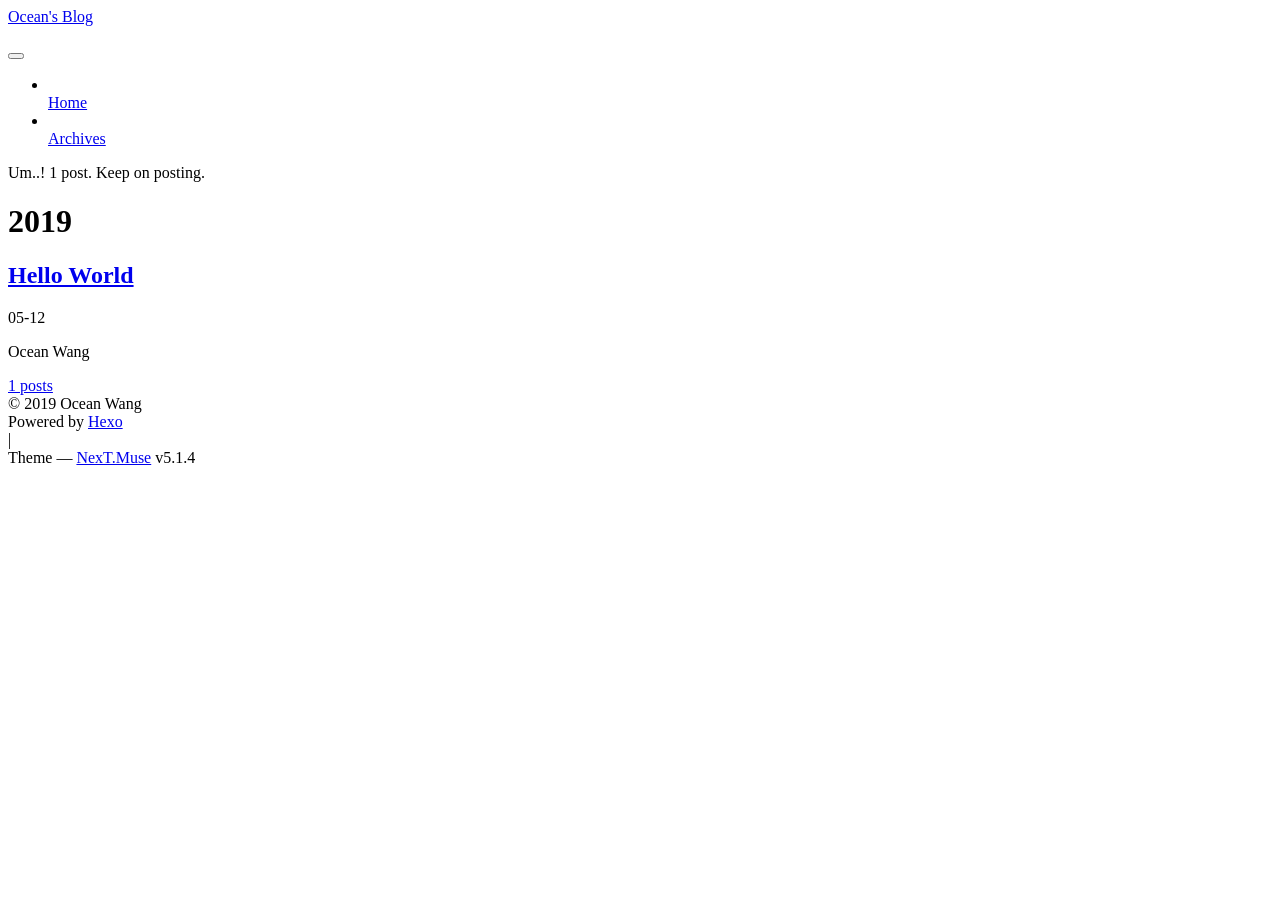
==== commit fe1f29b2: "Site updated: 2019-05-12 21:45:44" ====
--- a/archives/index.html
+++ b/archives/index.html
@@ -40,29 +40,29 @@
 
   
   
-  <link href="/lib/fancybox/source/jquery.fancybox.css?v=2.1.5" rel="stylesheet" type="text/css">
-
-
-
-
-
-
-
-<link href="/lib/font-awesome/css/font-awesome.min.css?v=4.6.2" rel="stylesheet" type="text/css">
-
-<link href="/css/main.css?v=5.1.4" rel="stylesheet" type="text/css">
-
-
-  <link rel="apple-touch-icon" sizes="180x180" href="/images/apple-touch-icon-next.png?v=5.1.4">
-
-
-  <link rel="icon" type="image/png" sizes="32x32" href="/images/favicon-32x32-next.png?v=5.1.4">
-
-
-  <link rel="icon" type="image/png" sizes="16x16" href="/images/favicon-16x16-next.png?v=5.1.4">
-
-
-  <link rel="mask-icon" href="/images/logo.svg?v=5.1.4" color="#222">
+  <link href="/blog/lib/fancybox/source/jquery.fancybox.css?v=2.1.5" rel="stylesheet" type="text/css">
+
+
+
+
+
+
+
+<link href="/blog/lib/font-awesome/css/font-awesome.min.css?v=4.6.2" rel="stylesheet" type="text/css">
+
+<link href="/blog/css/main.css?v=5.1.4" rel="stylesheet" type="text/css">
+
+
+  <link rel="apple-touch-icon" sizes="180x180" href="/blog/images/apple-touch-icon-next.png?v=5.1.4">
+
+
+  <link rel="icon" type="image/png" sizes="32x32" href="/blog/images/favicon-32x32-next.png?v=5.1.4">
+
+
+  <link rel="icon" type="image/png" sizes="16x16" href="/blog/images/favicon-16x16-next.png?v=5.1.4">
+
+
+  <link rel="mask-icon" href="/blog/images/logo.svg?v=5.1.4" color="#222">
 
 
 
@@ -92,7 +92,7 @@
 <script type="text/javascript" id="hexo.configurations">
   var NexT = window.NexT || {};
   var CONFIG = {
-    root: '/',
+    root: '/blog/',
     scheme: 'Muse',
     version: '5.1.4',
     sidebar: {"position":"left","display":"post","offset":12,"b2t":false,"scrollpercent":false,"onmobile":false},
@@ -149,7 +149,7 @@
     
 
     <div class="custom-logo-site-title">
-      <a href="/" class="brand" rel="start">
+      <a href="/blog/" class="brand" rel="start">
         <span class="logo-line-before"><i></i></span>
         <span class="site-title">Ocean's Blog</span>
         <span class="logo-line-after"><i></i></span>
@@ -177,7 +177,7 @@
       
         
         <li class="menu-item menu-item-home">
-          <a href="/" rel="section">
+          <a href="/blog/" rel="section">
             
               <i class="menu-item-icon fa fa-fw fa-home"></i> <br>
             
@@ -187,7 +187,7 @@
       
         
         <li class="menu-item menu-item-archives">
-          <a href="/archives/" rel="section">
+          <a href="/blog/archives/" rel="section">
             
               <i class="menu-item-icon fa fa-fw fa-archive"></i> <br>
             
@@ -251,7 +251,7 @@
 
       <h2 class="post-title">
         
-            <a class="post-title-link" href="/2019/05/12/hello-world/" itemprop="url">
+            <a class="post-title-link" href="/blog/2019/05/12/hello-world/" itemprop="url">
               
                 <span itemprop="name">Hello World</span>
               
@@ -321,7 +321,7 @@
             
               <div class="site-state-item site-state-posts">
               
-                <a href="/archives/">
+                <a href="/blog/archives/">
               
                   <span class="site-state-item-count">1</span>
                   <span class="site-state-item-name">posts</span>
@@ -441,53 +441,53 @@
 
   
   
-    <script type="text/javascript" src="/lib/jquery/index.js?v=2.1.3"></script>
-  
-
-  
-  
-    <script type="text/javascript" src="/lib/fastclick/lib/fastclick.min.js?v=1.0.6"></script>
-  
-
-  
-  
-    <script type="text/javascript" src="/lib/jquery_lazyload/jquery.lazyload.js?v=1.9.7"></script>
-  
-
-  
-  
-    <script type="text/javascript" src="/lib/velocity/velocity.min.js?v=1.2.1"></script>
-  
-
-  
-  
-    <script type="text/javascript" src="/lib/velocity/velocity.ui.min.js?v=1.2.1"></script>
-  
-
-  
-  
-    <script type="text/javascript" src="/lib/fancybox/source/jquery.fancybox.pack.js?v=2.1.5"></script>
-  
-
-
-  
-
-
-  <script type="text/javascript" src="/js/src/utils.js?v=5.1.4"></script>
-
-  <script type="text/javascript" src="/js/src/motion.js?v=5.1.4"></script>
-
-
-
-  
-  
-
-  
-
-  
-
-
-  <script type="text/javascript" src="/js/src/bootstrap.js?v=5.1.4"></script>
+    <script type="text/javascript" src="/blog/lib/jquery/index.js?v=2.1.3"></script>
+  
+
+  
+  
+    <script type="text/javascript" src="/blog/lib/fastclick/lib/fastclick.min.js?v=1.0.6"></script>
+  
+
+  
+  
+    <script type="text/javascript" src="/blog/lib/jquery_lazyload/jquery.lazyload.js?v=1.9.7"></script>
+  
+
+  
+  
+    <script type="text/javascript" src="/blog/lib/velocity/velocity.min.js?v=1.2.1"></script>
+  
+
+  
+  
+    <script type="text/javascript" src="/blog/lib/velocity/velocity.ui.min.js?v=1.2.1"></script>
+  
+
+  
+  
+    <script type="text/javascript" src="/blog/lib/fancybox/source/jquery.fancybox.pack.js?v=2.1.5"></script>
+  
+
+
+  
+
+
+  <script type="text/javascript" src="/blog/js/src/utils.js?v=5.1.4"></script>
+
+  <script type="text/javascript" src="/blog/js/src/motion.js?v=5.1.4"></script>
+
+
+
+  
+  
+
+  
+
+  
+
+
+  <script type="text/javascript" src="/blog/js/src/bootstrap.js?v=5.1.4"></script>
 
 
 
